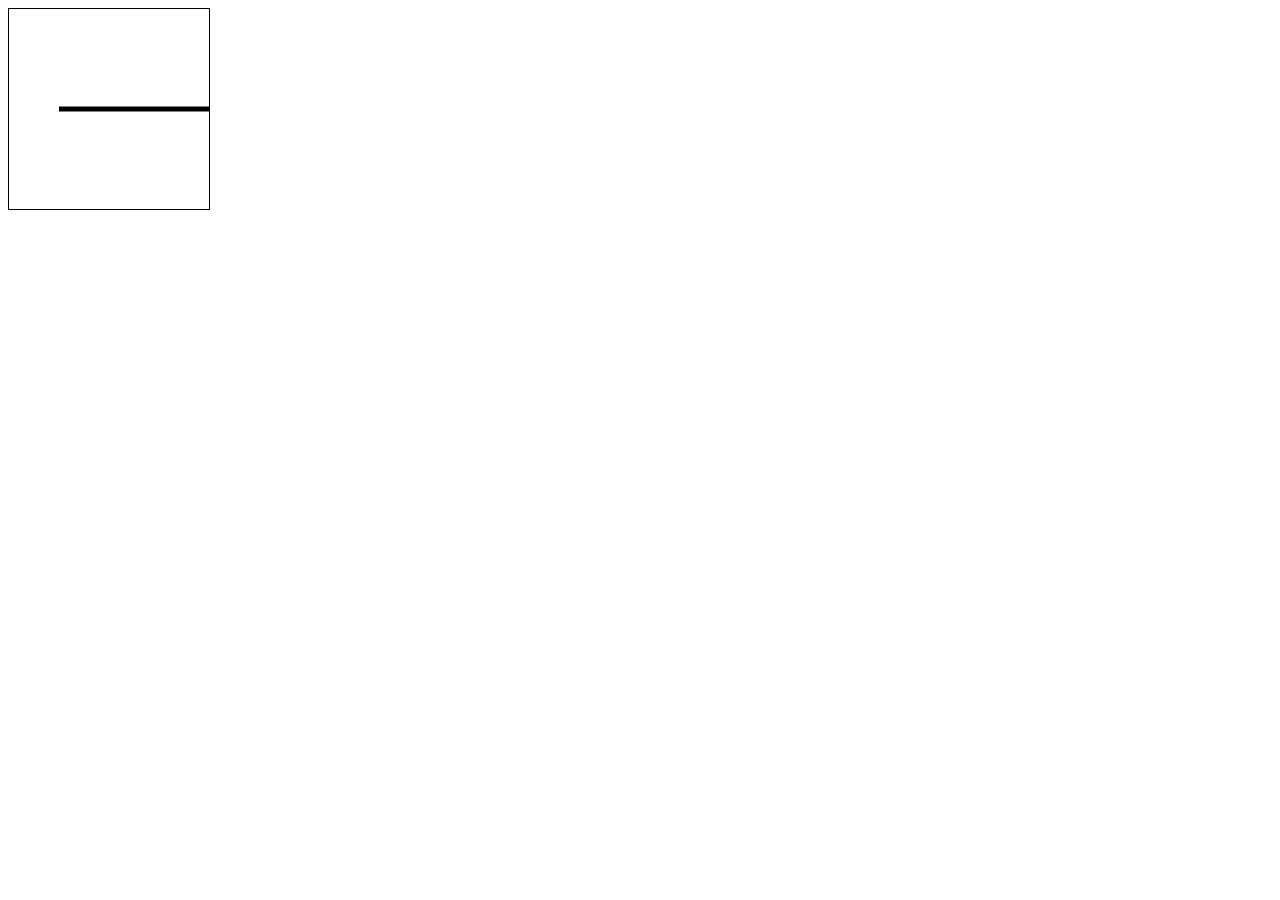
==== canvas/index.html @ aabcdac2 "version1" ====
<!DOCTYPE HTML>
<html lang="en">
<head>
    <meta charset="UTF-8">
    <meta name="viewport" content="width=device-width">
    <title>THE MAP</title>
</head>
<body>
    <canvas id="myCanvas" width="200" height="200" style="border:1px solid #000000;">

    </canvas>
<script src="index.js"></script>
</body>
</html>
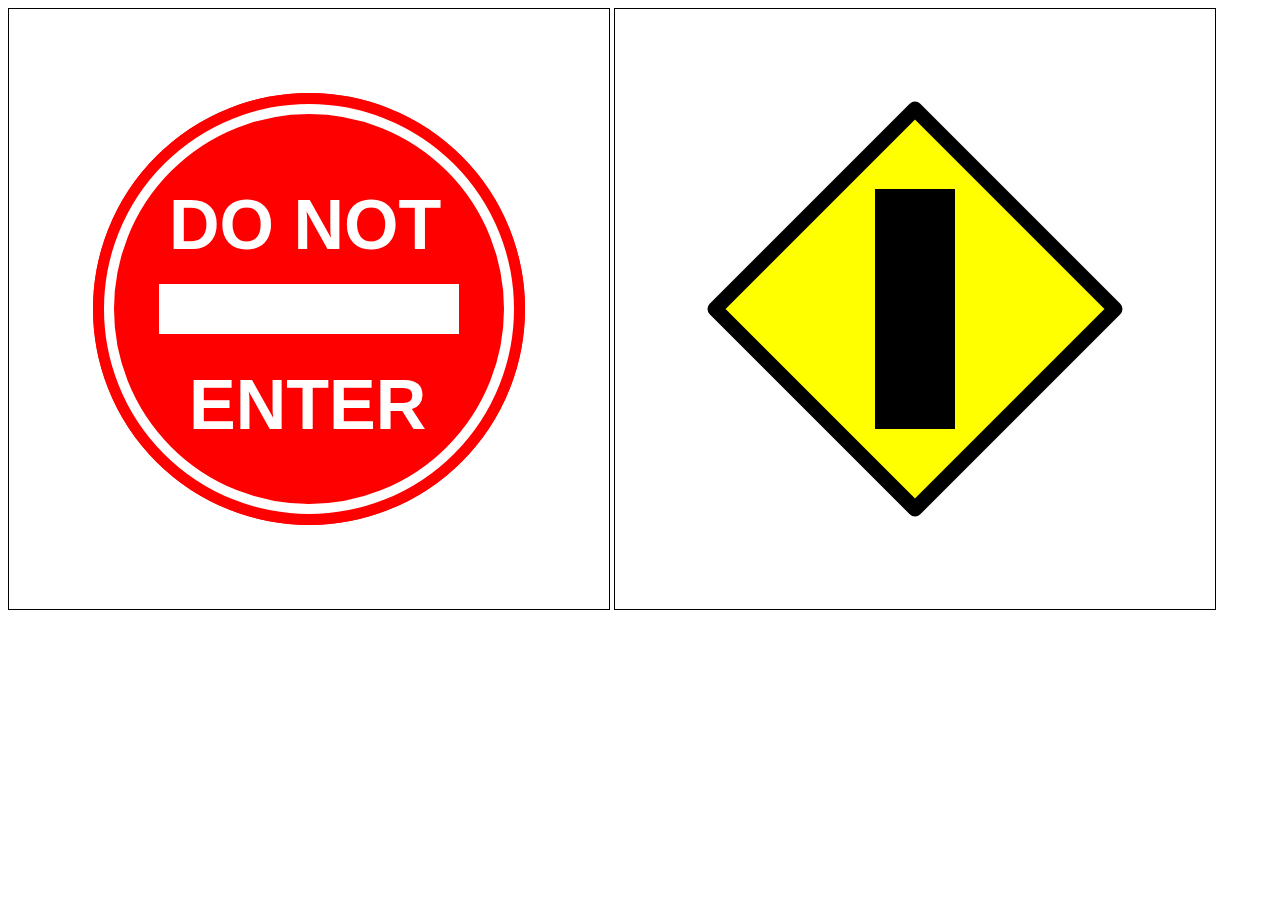
==== commit 6331fc83: "add canvas" ====
--- a/canvas/index.html
+++ b/canvas/index.html
@@ -6,8 +6,9 @@
     <title>THE MAP</title>
 </head>
 <body>
-    <canvas id="myCanvas" width="200" height="200" style="border:1px solid #000000;">
-
+    <canvas id="myCanvas" width="600" height="600" style="border:1px solid #000000;">
+    </canvas>
+    <canvas id="myCanvas2" width="600" height="600" style="border:1px solid #000000;">
     </canvas>
 <script src="index.js"></script>
 </body>
